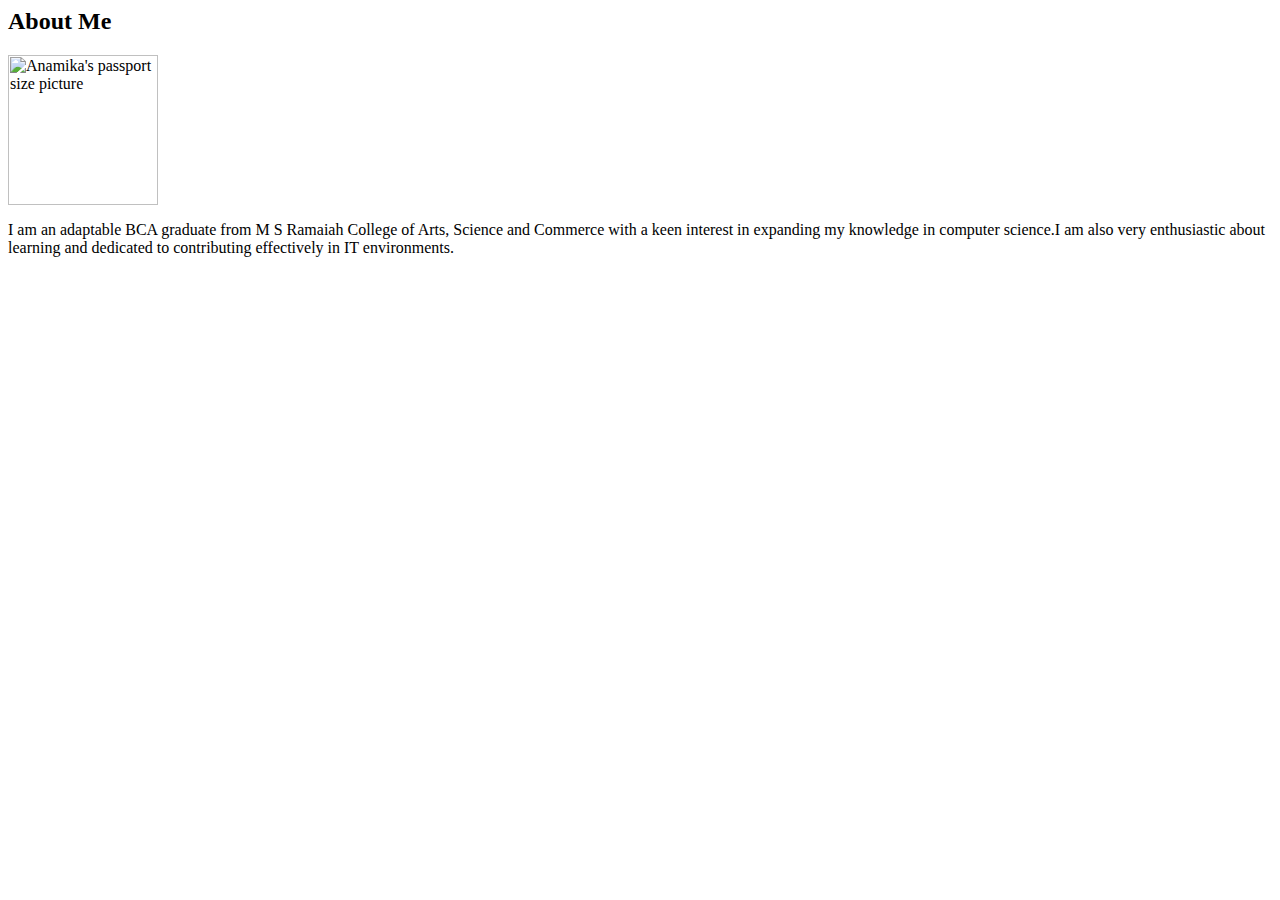
==== about.html @ 042023f5 "wo05" ====
<html>
    <head></head>
    <body>
        <h2>About Me</h2>
        <img src="C:\Users\anami\OneDrive\Desktop\AnamikaPicture.jpg" alt="Anamika's passport size picture" width="150">
        <p>I am an adaptable BCA graduate from M S Ramaiah College of Arts, Science and Commerce with a keen interest in expanding my
            knowledge in computer science.I am also very enthusiastic about learning and
            dedicated to contributing effectively in IT environments.</p>
    </body>
</html>
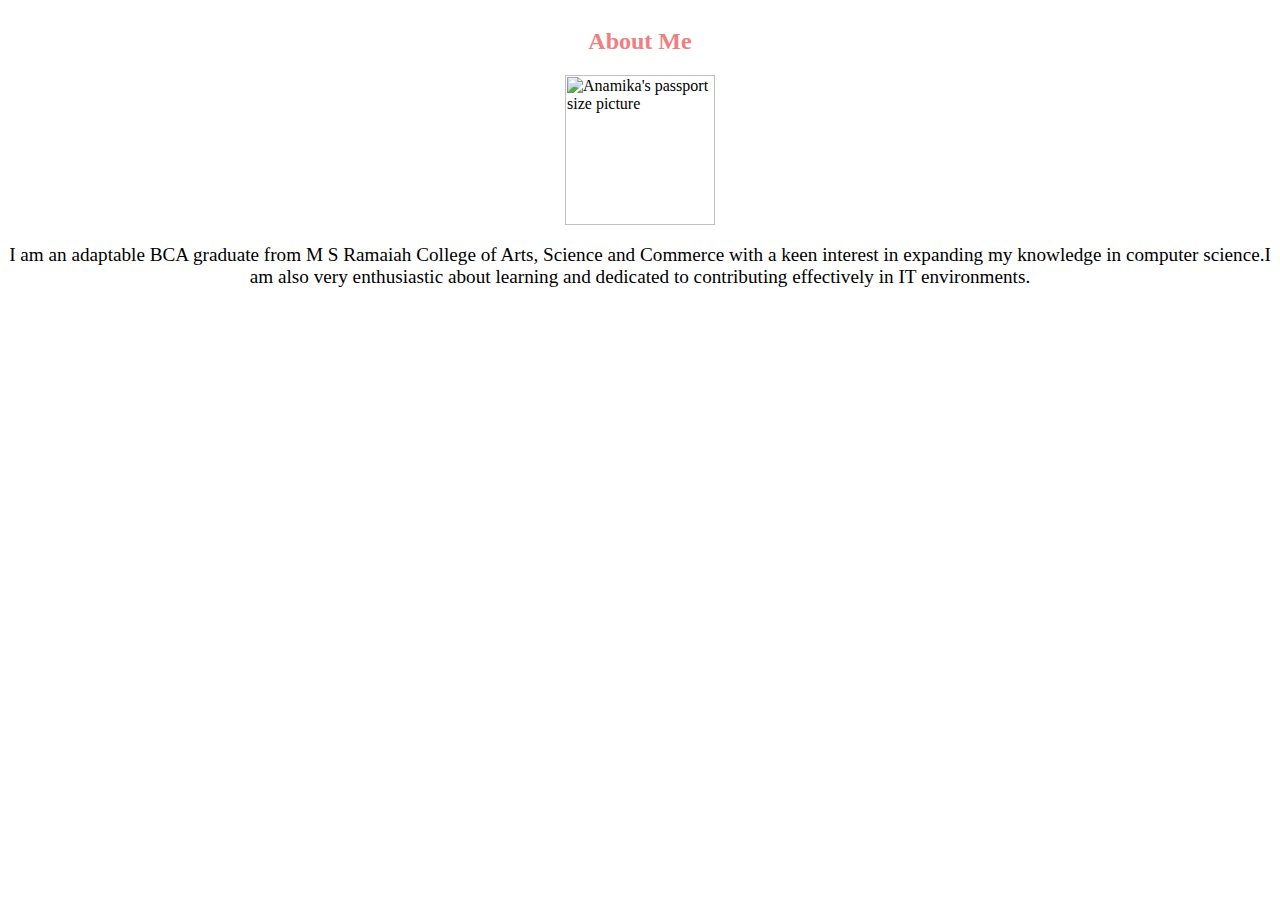
==== commit d5a637c5: "wo05(2)" ====
--- a/about.html
+++ b/about.html
@@ -1,9 +1,10 @@
 <html>
     <head></head>
+    <link rel="stylesheets" href="C:\Users\anami\OneDrive\Desktop\FIRST\styles2.css">
     <body>
-        <h2>About Me</h2>
-        <img src="C:\Users\anami\OneDrive\Desktop\AnamikaPicture.jpg" alt="Anamika's passport size picture" width="150">
-        <p>I am an adaptable BCA graduate from M S Ramaiah College of Arts, Science and Commerce with a keen interest in expanding my
+        <h2 style="color: lightcoral; text-align: center; margin: 0; padding: 20px;">About Me</h2>
+        <img src="C:\Users\anami\OneDrive\Desktop\AnamikaPicture.jpg" alt="Anamika's passport size picture" width="150" style="display: block; margin: auto;"> 
+        <p style="text-align: center;font-size: larger;">I am an adaptable BCA graduate from M S Ramaiah College of Arts, Science and Commerce with a keen interest in expanding my
             knowledge in computer science.I am also very enthusiastic about learning and
             dedicated to contributing effectively in IT environments.</p>
     </body>
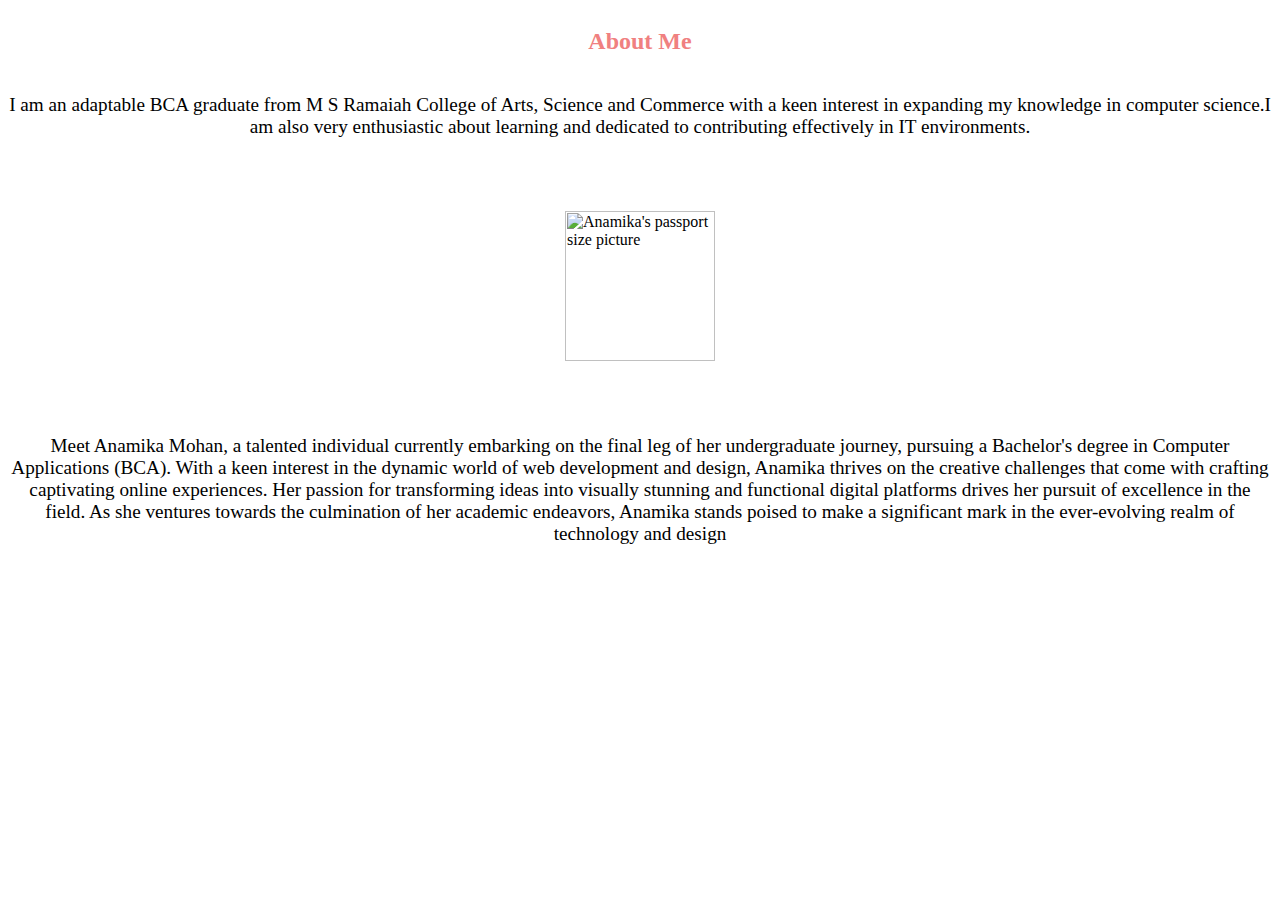
==== commit d9dc3fba: "wo12" ====
--- a/about.html
+++ b/about.html
@@ -1,11 +1,13 @@
 <html>
     <head></head>
-    <link rel="stylesheets" href="C:\Users\anami\OneDrive\Desktop\FIRST\styles2.css">
     <body>
         <h2 style="color: lightcoral; text-align: center; margin: 0; padding: 20px;">About Me</h2>
-        <img src="C:\Users\anami\OneDrive\Desktop\AnamikaPicture.jpg" alt="Anamika's passport size picture" width="150" style="display: block; margin: auto;"> 
         <p style="text-align: center;font-size: larger;">I am an adaptable BCA graduate from M S Ramaiah College of Arts, Science and Commerce with a keen interest in expanding my
             knowledge in computer science.I am also very enthusiastic about learning and
             dedicated to contributing effectively in IT environments.</p>
+        <br><br><br>
+        <img src="C:\Users\anami\OneDrive\Desktop\AnamikaPicture.jpg" alt="Anamika's passport size picture" width="150" style="display: block; margin: auto;"> 
+        <br><br><br>
+        <p style="text-align: center;font-size: larger;">Meet Anamika Mohan, a talented individual currently embarking on the final leg of her undergraduate journey, pursuing a Bachelor's degree in Computer Applications (BCA). With a keen interest in the dynamic world of web development and design, Anamika thrives on the creative challenges that come with crafting captivating online experiences. Her passion for transforming ideas into visually stunning and functional digital platforms drives her pursuit of excellence in the field. As she ventures towards the culmination of her academic endeavors, Anamika stands poised to make a significant mark in the ever-evolving realm of technology and design</p>
     </body>
 </html>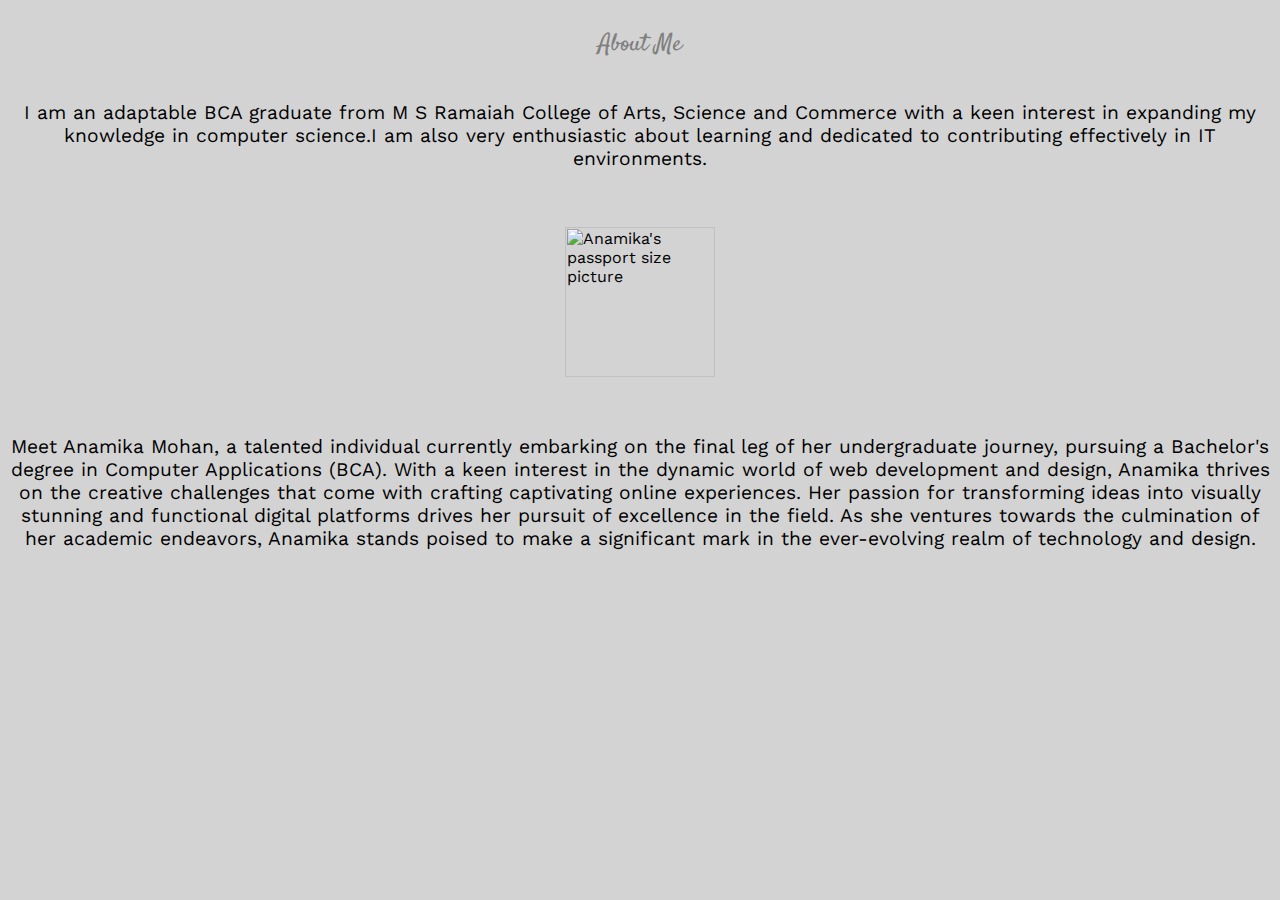
==== commit 2dd2fb06: "wo12(2)" ====
--- a/about.html
+++ b/about.html
@@ -1,13 +1,19 @@
 <html>
     <head></head>
-    <body>
-        <h2 style="color: lightcoral; text-align: center; margin: 0; padding: 20px;">About Me</h2>
-        <p style="text-align: center;font-size: larger;">I am an adaptable BCA graduate from M S Ramaiah College of Arts, Science and Commerce with a keen interest in expanding my
+    <link rel="preconnect" href="https://fonts.googleapis.com">
+    <link rel="preconnect" href="https://fonts.gstatic.com" crossorigin>
+    <link href="https://fonts.googleapis.com/css2?family=Satisfy&family=Vollkorn:ital,wght@0,400..900;1,400..900&family=Work+Sans:ital,wght@0,100..900;1,100..900&display=swap" rel="stylesheet">
+    <link rel="preconnect" href="https://fonts.googleapis.com">
+    <link rel="preconnect" href="https://fonts.gstatic.com" crossorigin>
+    <link href="https://fonts.googleapis.com/css2?family=Satisfy&display=swap" rel="stylesheet">
+    <body style=" background-color: lightgrey; font-family:'Work Sans', sans-serif;font-optical-sizing: auto;font-style: normal;">
+        <h2 style="font-family:'Satisfy', cursive; font-weight: 400; font-style: normal; color: grey; text-align: center; margin: 0; padding: 20px;">About Me</h2>
+        <p style="text-align: center;font-size: larger;color:black;">I am an adaptable BCA graduate from M S Ramaiah College of Arts, Science and Commerce with a keen interest in expanding my
             knowledge in computer science.I am also very enthusiastic about learning and
             dedicated to contributing effectively in IT environments.</p>
-        <br><br><br>
+        <br><br>
         <img src="C:\Users\anami\OneDrive\Desktop\AnamikaPicture.jpg" alt="Anamika's passport size picture" width="150" style="display: block; margin: auto;"> 
-        <br><br><br>
-        <p style="text-align: center;font-size: larger;">Meet Anamika Mohan, a talented individual currently embarking on the final leg of her undergraduate journey, pursuing a Bachelor's degree in Computer Applications (BCA). With a keen interest in the dynamic world of web development and design, Anamika thrives on the creative challenges that come with crafting captivating online experiences. Her passion for transforming ideas into visually stunning and functional digital platforms drives her pursuit of excellence in the field. As she ventures towards the culmination of her academic endeavors, Anamika stands poised to make a significant mark in the ever-evolving realm of technology and design</p>
+        <br><br>
+        <p style="text-align: center;font-size: larger;color:black">Meet Anamika Mohan, a talented individual currently embarking on the final leg of her undergraduate journey, pursuing a Bachelor's degree in Computer Applications (BCA). With a keen interest in the dynamic world of web development and design, Anamika thrives on the creative challenges that come with crafting captivating online experiences. Her passion for transforming ideas into visually stunning and functional digital platforms drives her pursuit of excellence in the field. As she ventures towards the culmination of her academic endeavors, Anamika stands poised to make a significant mark in the ever-evolving realm of technology and design.</p>
     </body>
 </html>